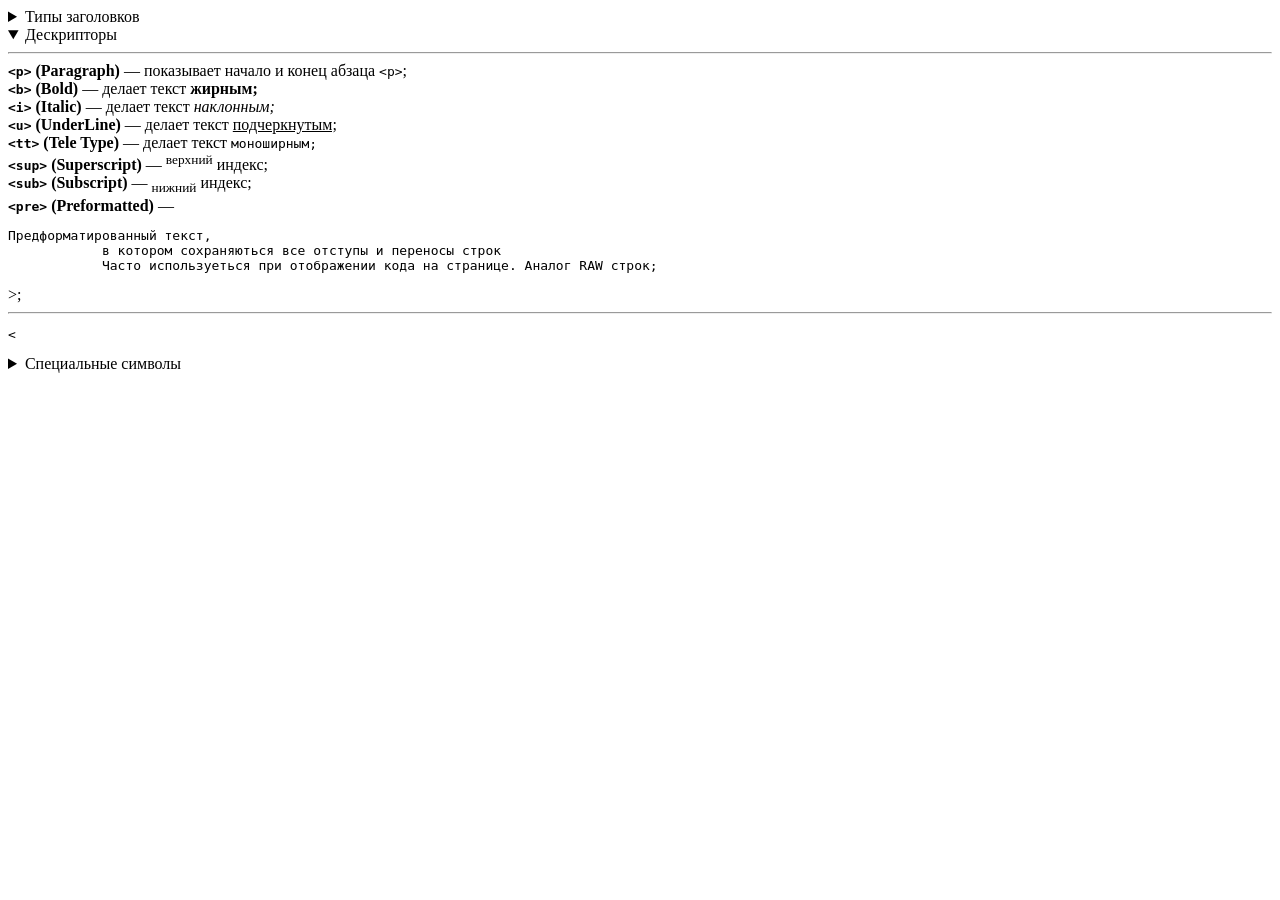
==== index.html @ 55bebdbd "CW_1" ====
﻿<!DOCTYPE html>

<html lang="en" xmlns="http://www.w3.org/1999/xhtml">

<head> <!-- описание заголовка - вкладка браузера -->
    <meta charset="utf-8" />
    <title>HTML lesson 1</title>
    <link rel="icon" href="bitcoin.png"> <!-- иконка в заголовке браузера-->
</head>
<body>
    <!-- тело - сама страница -->
    <details>
        <!-- details - выпадающий список-->
        <summary>Типы заголовков</summary>      <!-- summary - загооловк выпадающего списка-->
        <h1>Заголовок 1</h1>                    <!-- может быть только 1 на странице-->
        <h2>Заголовок 2</h2>                    <!-- остальных заголовков может быть сколько угодно-->
        <h3>Заголовок 3</h3>
        <h4>Заголовок 4</h4>
        <h5>Заголовок 5</h5>
        <h6>Заголовок 6</h6>
        <hr>                                    <!-- черта -->
    </details>

    <details open>
        <!-- open - сразу открывает список-->
        <summary>Дескрипторы</summary>
        <hr>
        <b><tt>&#60;p&#62;</tt>     (Paragraph)</b>     &#8213; показывает начало и конец абзаца <tt>&#60;p&#62;</tt>;<br>
        <b><tt>&#60;b&#62;</tt>     (Bold)</b>          &#8213; делает текст <b>жирным;</b> <br>
        <b><tt>&#60;i&#62;</tt>     (Italic)</b>        &#8213; делает текст <i>наклонным;</i> <br>
        <b><tt>&#60;u&#62;</tt>     (UnderLine)</b>     &#8213; делает текст <u>подчеркнутым;</u> <br>
        <b><tt>&#60;tt&#62;</tt>    (Tele Type)</b>     &#8213; делает текст <tt>моноширным;</tt> <br>
        <b><tt>&#60;sup&#62;</tt>   (Superscript)</b>   &#8213; <sup>верхний</sup> индекс;<br>
        <b><tt>&#60;sub&#62;</tt>   (Subscript)</b>     &#8213; <sub>нижний</sub> индекс;<br>
        <b><tt>&#60;pre&#62;</tt>   (Preformatted)</b>     &#8213; <pre>Предформатированный текст, 
            в котором сохраняються все отступы и переносы строк 
            Часто используеться при отображении кода на странице. Аналог RAW строк;</pre>>;<br>

        <!-- &#60;p&#62; - браузер отобразит <p> -->
        <!-- &#code - добавление специального символа по коду, таблица charmap-->
        <!-- &#name - добавление специального символа по имени-->

        <hr>
        <pre>&#60;</pre>

    </details>

    <details>
        <summary>Специальные символы</summary>
        <pre>
				< &#8213; &#38;#60; &#8213; &amp;lt; (Less Then);
				> &#8213; &#38;#62; &#8213; &amp;gt; (Greater Then);
			</pre>
    </details>

</body>
</html>
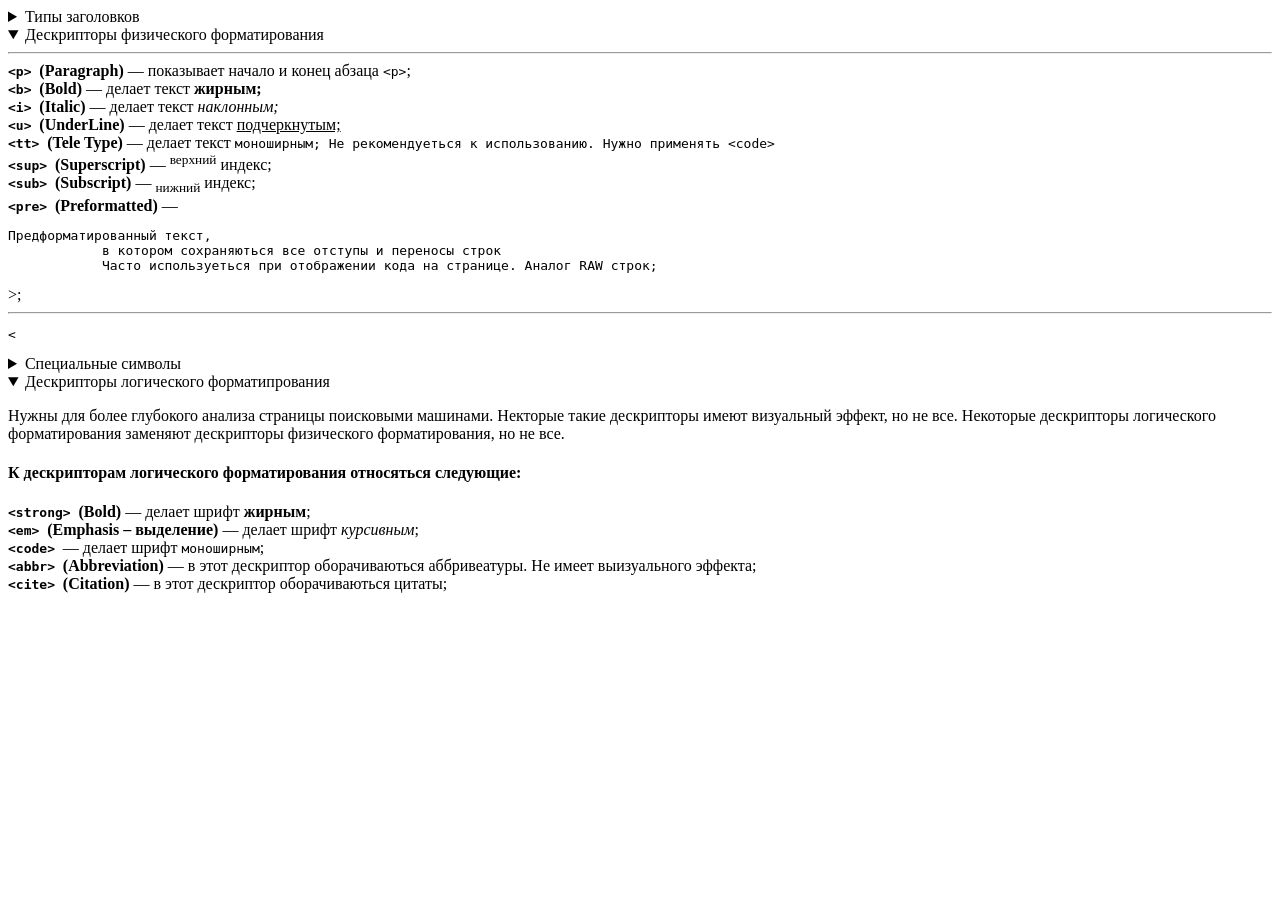
==== commit 5273ec5e: "logical descriptions" ====
--- a/index.html
+++ b/index.html
@@ -1,6 +1,6 @@
 ﻿<!DOCTYPE html>
 
-<html lang="en" xmlns="http://www.w3.org/1999/xhtml">
+<html lang="en" xmlns="hcodep://www.w3.org/1999/xhtml">
 
 <head> <!-- описание заголовка - вкладка браузера -->
     <meta charset="utf-8" />
@@ -23,16 +23,16 @@
 
     <details open>
         <!-- open - сразу открывает список-->
-        <summary>Дескрипторы</summary>
+        <summary>Дескрипторы физического форматирования</summary>
         <hr>
-        <b><tt>&#60;p&#62;</tt>     (Paragraph)</b>     &#8213; показывает начало и конец абзаца <tt>&#60;p&#62;</tt>;<br>
-        <b><tt>&#60;b&#62;</tt>     (Bold)</b>          &#8213; делает текст <b>жирным;</b> <br>
-        <b><tt>&#60;i&#62;</tt>     (Italic)</b>        &#8213; делает текст <i>наклонным;</i> <br>
-        <b><tt>&#60;u&#62;</tt>     (UnderLine)</b>     &#8213; делает текст <u>подчеркнутым;</u> <br>
-        <b><tt>&#60;tt&#62;</tt>    (Tele Type)</b>     &#8213; делает текст <tt>моноширным;</tt> <br>
-        <b><tt>&#60;sup&#62;</tt>   (Superscript)</b>   &#8213; <sup>верхний</sup> индекс;<br>
-        <b><tt>&#60;sub&#62;</tt>   (Subscript)</b>     &#8213; <sub>нижний</sub> индекс;<br>
-        <b><tt>&#60;pre&#62;</tt>   (Preformatted)</b>     &#8213; <pre>Предформатированный текст, 
+        <b><code>&#60;p&#62;   </code>   (Paragraph)</b>         &#8213; показывает начало и конец абзаца <code>&#60;p&#62;</code>;<br>
+        <b><code>&#60;b&#62;   </code>   (Bold)</b>              &#8213; делает текст <b>жирным;</b> <br>
+        <b><code>&#60;i&#62;   </code>   (Italic)</b>            &#8213; делает текст <i>наклонным;</i> <br>
+        <b><code>&#60;u&#62;   </code>   (UnderLine)</b>         &#8213; делает текст <u>подчеркнутым;</u> <br>
+        <b><code>&#60;tt&#62;  </code>   (Tele Type)</b>         &#8213; делает текст <code>моноширным; Не рекомендуеться к использованию. Нужно применять &#60;code&#62;</code> <br>
+        <b><code>&#60;sup&#62; </code>   (Superscript)</b>       &#8213; <sup>верхний</sup> индекс;<br>
+        <b><code>&#60;sub&#62; </code>   (Subscript)</b>         &#8213; <sub>нижний</sub> индекс;<br>
+        <b><code>&#60;pre&#62; </code>   (Preformatted)</b>      &#8213; <pre>Предформатированный текст, 
             в котором сохраняються все отступы и переносы строк 
             Часто используеться при отображении кода на странице. Аналог RAW строк;</pre>>;<br>
 
@@ -43,14 +43,42 @@
         <hr>
         <pre>&#60;</pre>
 
+
+
+
+
+
     </details>
 
     <details>
         <summary>Специальные символы</summary>
         <pre>
-				< &#8213; &#38;#60; &#8213; &amp;lt; (Less Then);
-				> &#8213; &#38;#62; &#8213; &amp;gt; (Greater Then);
-			</pre>
+				&lt; &#8213; &#38;#60; &#8213; &amp;lt; (Less Then);
+				&gt; &#8213; &#38;#62; &#8213; &amp;gt; (Greater Then);
+		</pre>
+    </details>
+
+
+    <details open>
+        <summary>Дескрипторы логического форматипрования</summary>            <!-- Нужны для более глубокого анализа страницы поисковыми машинами-->
+        <p>
+            Нужны для более глубокого анализа страницы поисковыми машинами.
+            Некторые такие дескрипторы имеют визуальный эффект, но не все.
+            Некоторые дескрипторы логического форматирования заменяют дескрипторы физического форматирования, но не все.
+        </p>
+        <h4>К дескрипторам логического форматирования относяться следующие: </h4>
+
+        <strong><code>&#60;strong&#62;  </code> (Bold)                       </strong>   &#8213; делает шрифт <strong>жирным</strong>;<br>
+        <strong><code>&#60;em&#62;      </code> (Emphasis &#8211; выделение) </strong>   &#8213; делает шрифт <em>курсивным</em>;<br>
+        <strong><code>&#60;code&#62;    </code>                              </strong>   &#8213; делает шрифт <code>моноширным</code>;<br>
+        <strong><code>&#60;abbr&#62;    </code> (Abbreviation)               </strong>   &#8213; в этот дескриптор оборачиваються аббривеатуры.
+                                                                                                 Не имеет выизуального эффекта;<br>
+        <strong><code>&#60;cite&#62;    </code> (Citation)                   </strong>   &#8213; в этот дескриптор оборачиваються цитаты;<br>
+
+
+
+
+
     </details>
 
 </body>
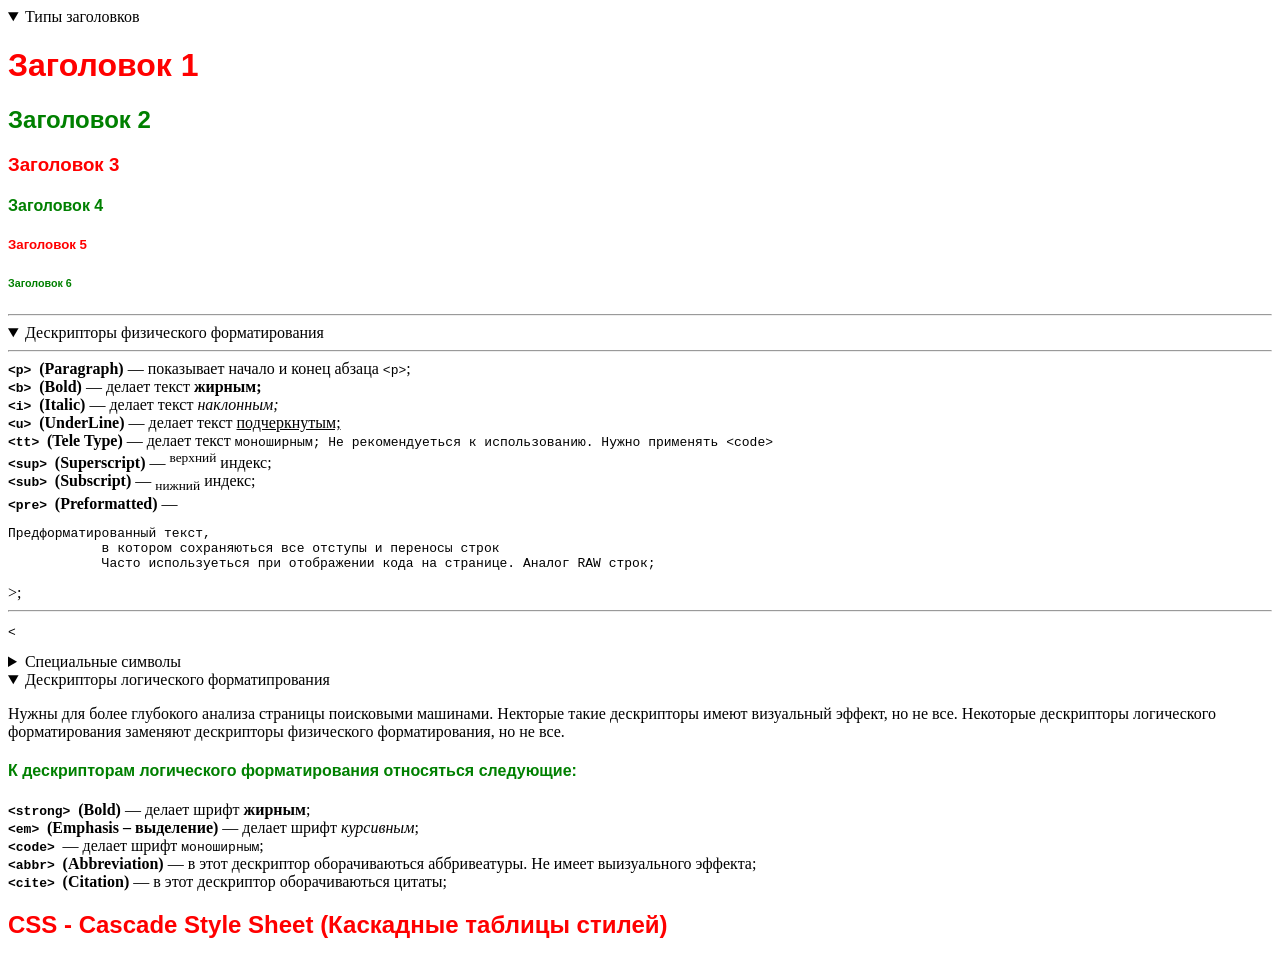
==== commit 1828c9c4: "CPU in progress" ====
--- a/index.html
+++ b/index.html
@@ -1,15 +1,30 @@
 ﻿<!DOCTYPE html>
 
-<html lang="en" xmlns="hcodep://www.w3.org/1999/xhtml">
+<html lang="en" xmlns="http://www.w3.org/1999/xhtml">
 
 <head> <!-- описание заголовка - вкладка браузера -->
     <meta charset="utf-8" />
     <title>HTML lesson 1</title>
     <link rel="icon" href="bitcoin.png"> <!-- иконка в заголовке браузера-->
+    <style>
+        h1, h2, h3, h4, h5, h6
+        { 
+            color: red; 
+            font-family:Arial;
+        }
+        h2, h4, h6 
+        {
+            color:green;
+        }
+
+
+
+
+    </style>
 </head>
 <body>
     <!-- тело - сама страница -->
-    <details>
+    <details open>
         <!-- details - выпадающий список-->
         <summary>Типы заголовков</summary>      <!-- summary - загооловк выпадающего списка-->
         <h1>Заголовок 1</h1>                    <!-- может быть только 1 на странице-->
@@ -72,7 +87,7 @@
         <strong><code>&#60;em&#62;      </code> (Emphasis &#8211; выделение) </strong>   &#8213; делает шрифт <em>курсивным</em>;<br>
         <strong><code>&#60;code&#62;    </code>                              </strong>   &#8213; делает шрифт <code>моноширным</code>;<br>
         <strong><code>&#60;abbr&#62;    </code> (Abbreviation)               </strong>   &#8213; в этот дескриптор оборачиваються аббривеатуры.
-                                                                                                 Не имеет выизуального эффекта;<br>
+        Не имеет выизуального эффекта;<br>
         <strong><code>&#60;cite&#62;    </code> (Citation)                   </strong>   &#8213; в этот дескриптор оборачиваються цитаты;<br>
 
 
@@ -81,5 +96,13 @@
 
     </details>
 
+
+    <h2 style="color:red;">CSS - Cascade Style Sheet (Каскадные таблицы стилей)</h2>
+    <!--Предназначены для оформления разметки и предания ей определенного внешнего вида. CSS стили могут применяться непсоредственно к дескрпитору
+        при помощи атрибута Style. Такие стили называються локальными. Локальные стили применятються весьма редко, по скольку вся мощь CSS заключаеться в том
+        что один стиль может изменить внешний вид всей страницы. Для этого его нужно описать в заголовке документа. Если CSS стили вынести в отдельный файл, то эти
+        стили могут быть применены хоть к 1000 страниц.  -->
+
+
 </body>
 </html>
